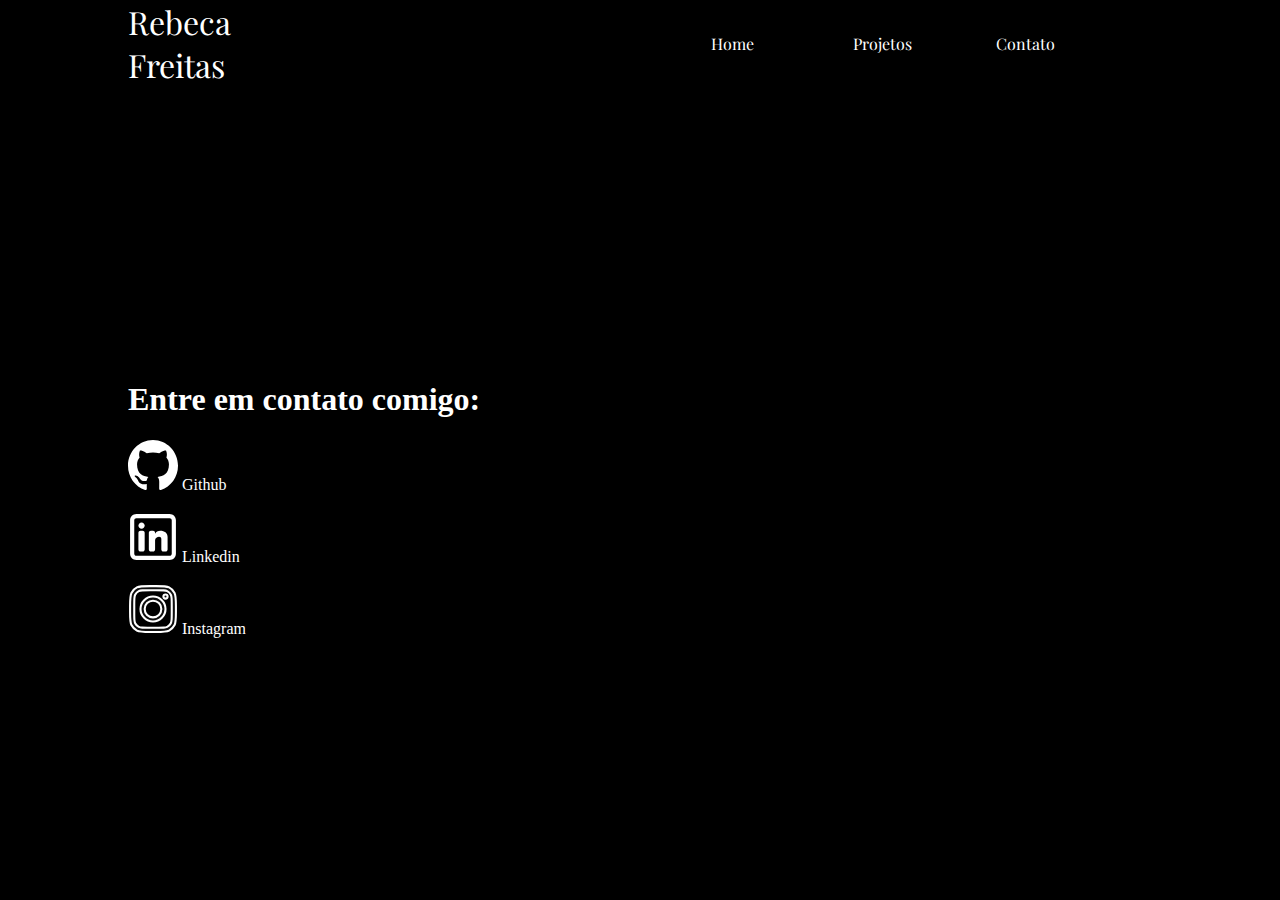
==== contato.html @ 51ab71c1 "add tela contato" ====
<!DOCTYPE html>
<html lang="en">
<head>
    <meta charset="UTF-8">
    <meta name="viewport" content="width=device-width, initial-scale=1.0">
    <link rel="stylesheet" type="text/css" href="contato.css" media="screen" />
    <title>Contato</title>

    <link rel="preconnect" href="https://fonts.googleapis.com">
    <link rel="preconnect" href="https://fonts.gstatic.com" crossorigin>
    <link
        href="https://fonts.googleapis.com/css2?family=Bebas+Neue&family=Karla:ital,wght@0,200..800;1,200..800&family=Pacifico&family=Playfair+Display:ital,wght@0,400..900;1,400..900&display=swap"
        rel="stylesheet">


</head>
<body>
    
    <div class="menu">
        <div id="nome">Rebeca <br>Freitas</div>

        <div class="menuitem"><a href="index.html">Home&nbsp;</a></div>
        <div class="menuitem"><a href="">Projetos&nbsp;</a></div>
        <div class="menuitem">Contato&nbsp;</div>
    </div>
    <div id="telacontato">

    <div id="contatos">
        <h1>Entre em contato comigo:</h1>
        <p><img src="fotosevideos/github-142-svgrepo-com (1).svg" class="iconescontato"> Github <br><br>
        <img src="fotosevideos/linkedin-svgrepo-com (1).svg" class="iconescontato"> Linkedin <br><br>
        <img src="fotosevideos/instagram-svgrepo-com (1).svg" class="iconescontato"> Instagram
        </p>

    </div>
    <video autoplay muted loop id="mundo">
        <source src='fotosevideos/worldbg.mp4' type="video/mp4">
    </video></div>

</body>
</html>
---- contato.css ----
body {
    margin: 0px;
    height: 100%;
    padding: 0%;
    background-color: black;
}
.menu {
    font-family: "Playfair Display", sans-serif;
    background-color: rgb(0, 0, 0);
    width: 100%;
    
    position: fixed;
    display: grid;
    grid-template-columns: 5fr 1fr 1fr 2fr;
    align-items: center;
    color: white;
    z-index: 5;

}
.menuitem a {
    text-decoration: none;
    color: white;
}
#nome {
    margin-left: 10vw;
    font-size: 200%;

}
#mundo {
    margin-top: 40vh;
    width: 500px;
}
#contatos {

    padding-top: 40vh;
    padding-left: 10vw;
    color: white;
}

.iconescontato {
    width: 50px;
}
#telacontato {
    display: flex;
    justify-content: space-between;
    flex-wrap: wrap;
}
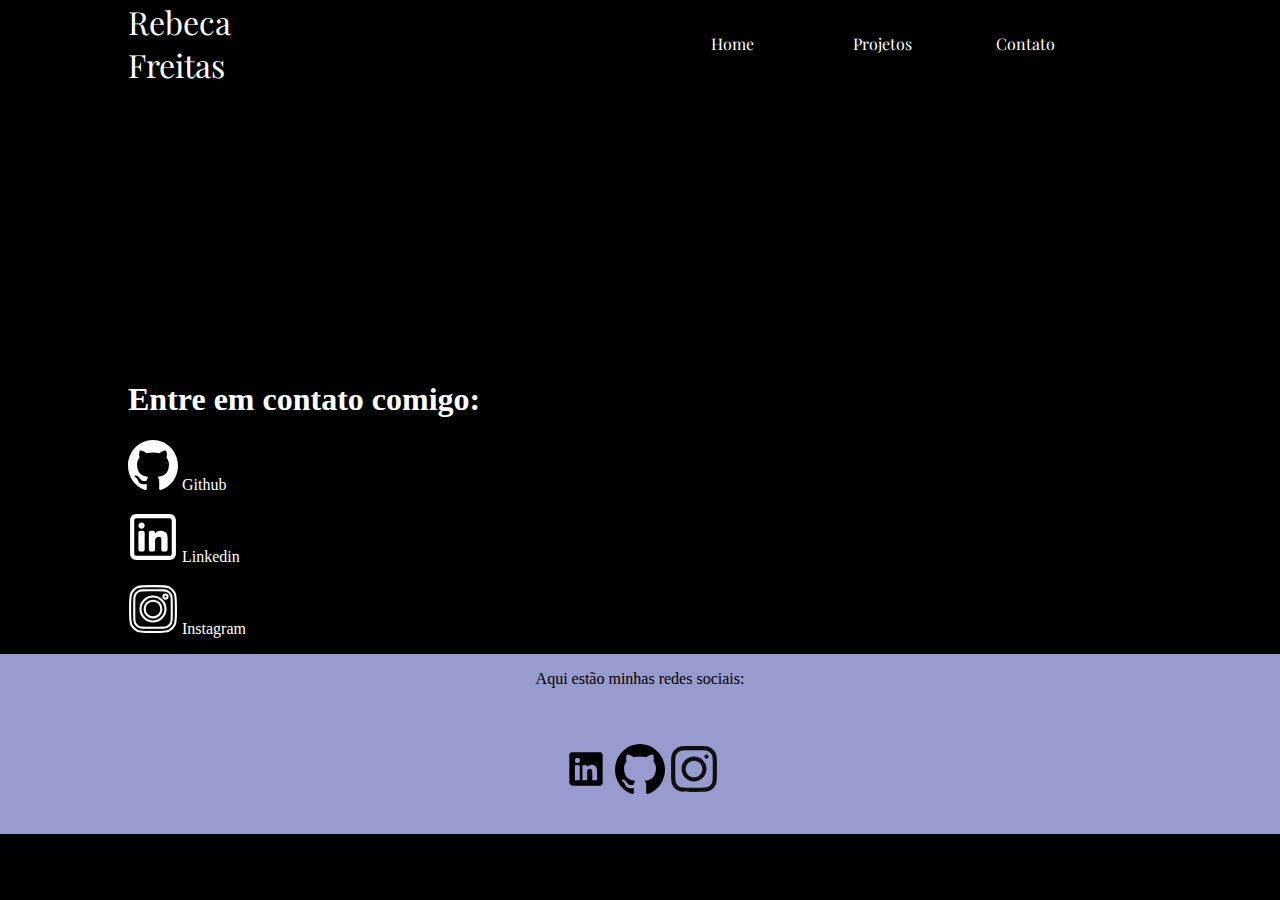
==== commit 55e9bc4f: "rodape nas paginas e toques finais" ====
--- a/contato.html
+++ b/contato.html
@@ -20,7 +20,7 @@
         <div id="nome">Rebeca <br>Freitas</div>
 
         <div class="menuitem"><a href="index.html">Home&nbsp;</a></div>
-        <div class="menuitem"><a href="">Projetos&nbsp;</a></div>
+        <div class="menuitem"><a href="projetos.html">Projetos&nbsp;</a></div>
         <div class="menuitem">Contato&nbsp;</div>
     </div>
     <div id="telacontato">
@@ -36,6 +36,10 @@
     <video autoplay muted loop id="mundo">
         <source src='fotosevideos/worldbg.mp4' type="video/mp4">
     </video></div>
+    <div id="rodape">
+        <div><p>Aqui estão minhas redes sociais:</p></div>
+        <div id="iconesrodape"><a href="https://br.linkedin.com/in/rebeca-freitas-dos-santos"><img src="fotosevideos/linkedin-svgrepo-com.svg"></a> <a href="https://github.com/rebeca-dossantos"><img src="fotosevideos/github-142-svgrepo-com.svg"></a> <a href="https://www.instagram.com/becc.fs?igsh=MWVvZXd5Y2V2YmhjNw=="> <img src="fotosevideos/instagram-svgrepo-com.svg"> </div>
+    </div>
 
 </body>
 </html>--- a/contato.css
+++ b/contato.css
@@ -44,4 +44,20 @@
     display: flex;
     justify-content: space-between;
     flex-wrap: wrap;
+}
+#rodape {
+    width: 100%;
+    height: 20vh;
+    display: grid;
+    grid-template-rows: 1fr 1fr;
+    justify-content: center;
+
+    background-color: rgb(152, 155, 206);
+
+}
+#iconesrodape {
+padding-left: 2vw;
+}
+#iconesrodape img {
+    width: 50px;
 }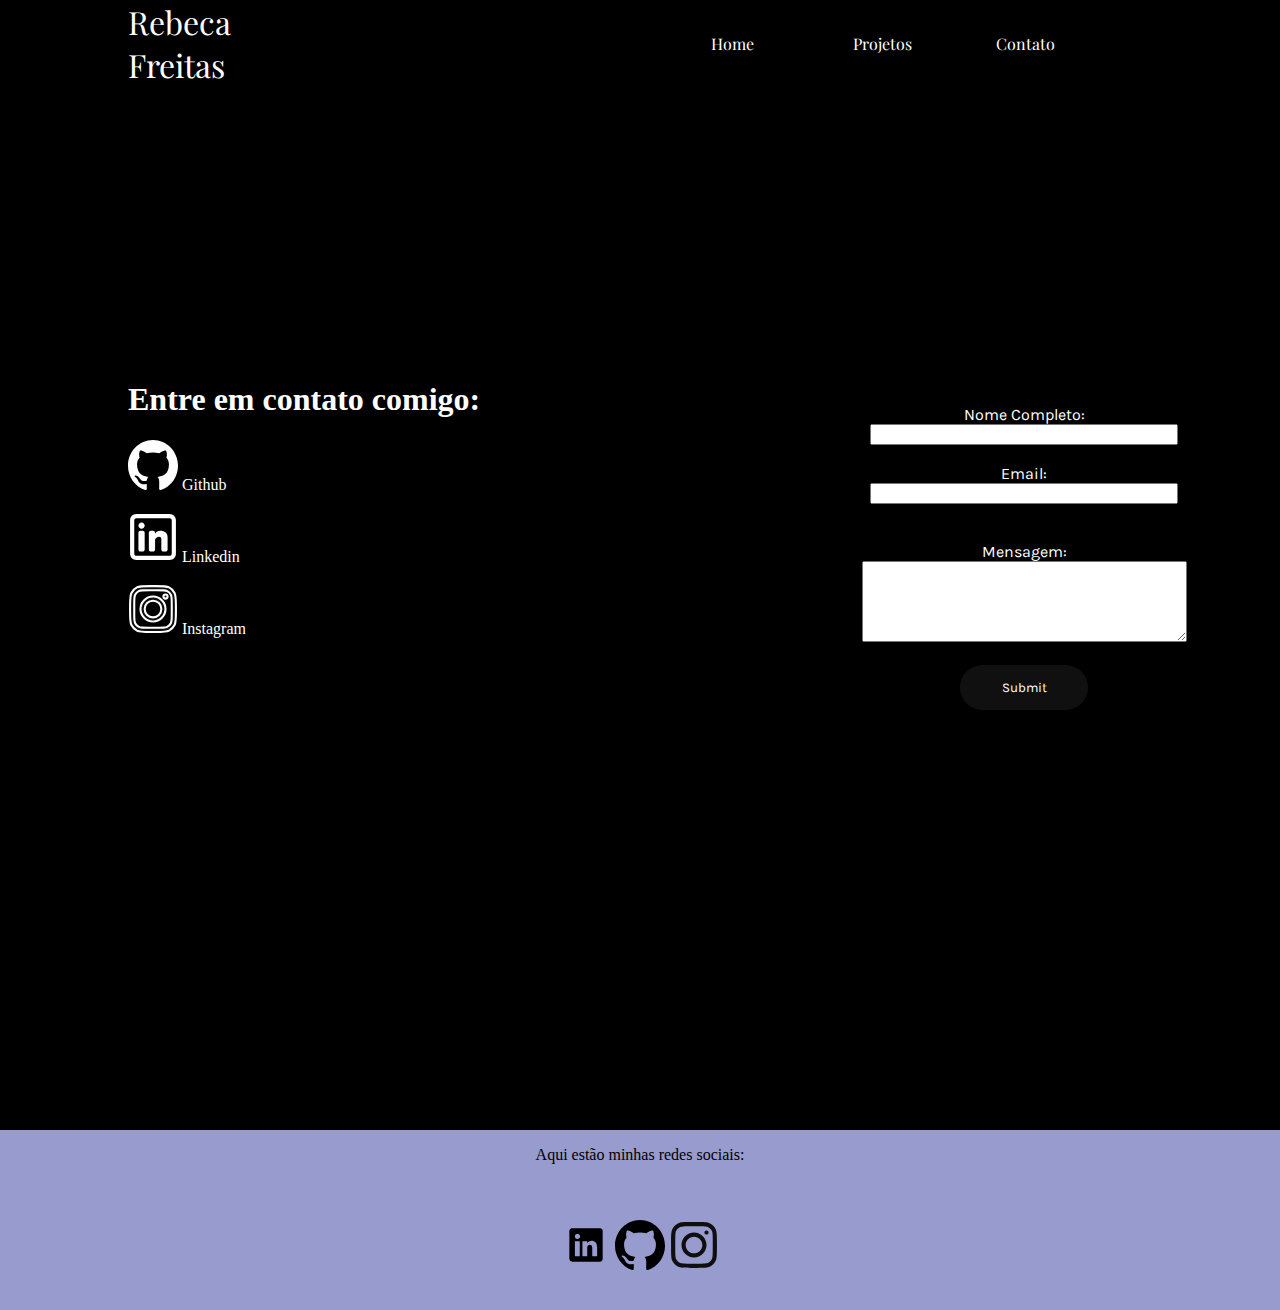
==== commit 95c4773b: "adicionei o forms de contato" ====
--- a/contato.html
+++ b/contato.html
@@ -32,10 +32,22 @@
         <img src="fotosevideos/instagram-svgrepo-com (1).svg" class="iconescontato"> Instagram
         </p>
 
-    </div>
+    </div><div id="forms">
+    <form>
+
+        <label for="nome">Nome Completo:</label><br>
+        <input type="text" id="nomecom" name="nomecom"><br><br>
+        <label for="email">Email:</label><br>
+        <input type="text" id="email" name="email"><br><br><br>
+        <label for="mensagem">Mensagem:</label><br>
+        <textarea rows="5" cols="38" name="mensagem"></textarea><br><br>
+        <input type="submit" value="Submit" id="submit">
+    </form>
+    </div></div>
+
     <video autoplay muted loop id="mundo">
         <source src='fotosevideos/worldbg.mp4' type="video/mp4">
-    </video></div>
+    </video>
     <div id="rodape">
         <div><p>Aqui estão minhas redes sociais:</p></div>
         <div id="iconesrodape"><a href="https://br.linkedin.com/in/rebeca-freitas-dos-santos"><img src="fotosevideos/linkedin-svgrepo-com.svg"></a> <a href="https://github.com/rebeca-dossantos"><img src="fotosevideos/github-142-svgrepo-com.svg"></a> <a href="https://www.instagram.com/becc.fs?igsh=MWVvZXd5Y2V2YmhjNw=="> <img src="fotosevideos/instagram-svgrepo-com.svg"> </div>
--- a/contato.css
+++ b/contato.css
@@ -27,14 +27,28 @@
 
 }
 #mundo {
-    margin-top: 40vh;
-    width: 500px;
+
+    width: 50vw;
+    display: block;
+    margin: 0 auto;
+    padding-top: 10vh;
+    padding-bottom: 20vh;
 }
 #contatos {
 
     padding-top: 40vh;
     padding-left: 10vw;
     color: white;
+    width: 40vw;
+    min-width: 300px;
+}
+#forms {
+    padding-top: 45vh;
+    width: 40vw;
+    color: white;
+    min-width: 400px;
+    text-align: center;
+    font-family: "Karla", serif;
 }
 
 .iconescontato {
@@ -46,7 +60,7 @@
     flex-wrap: wrap;
 }
 #rodape {
-    width: 100%;
+    
     height: 20vh;
     display: grid;
     grid-template-rows: 1fr 1fr;
@@ -60,4 +74,21 @@
 }
 #iconesrodape img {
     width: 50px;
+}
+#mensagem {
+    height: 10vh;
+}
+
+input {
+    width: 300px;
+}
+#submit {
+    border: none;
+    background-color: rgba(255, 255, 255, 0.062);
+    height: 5vh;
+    width: 10vw;
+    min-width: 100px;
+    border-radius: 25px;
+    color: white;
+    font-family: "Karla",serif;
 }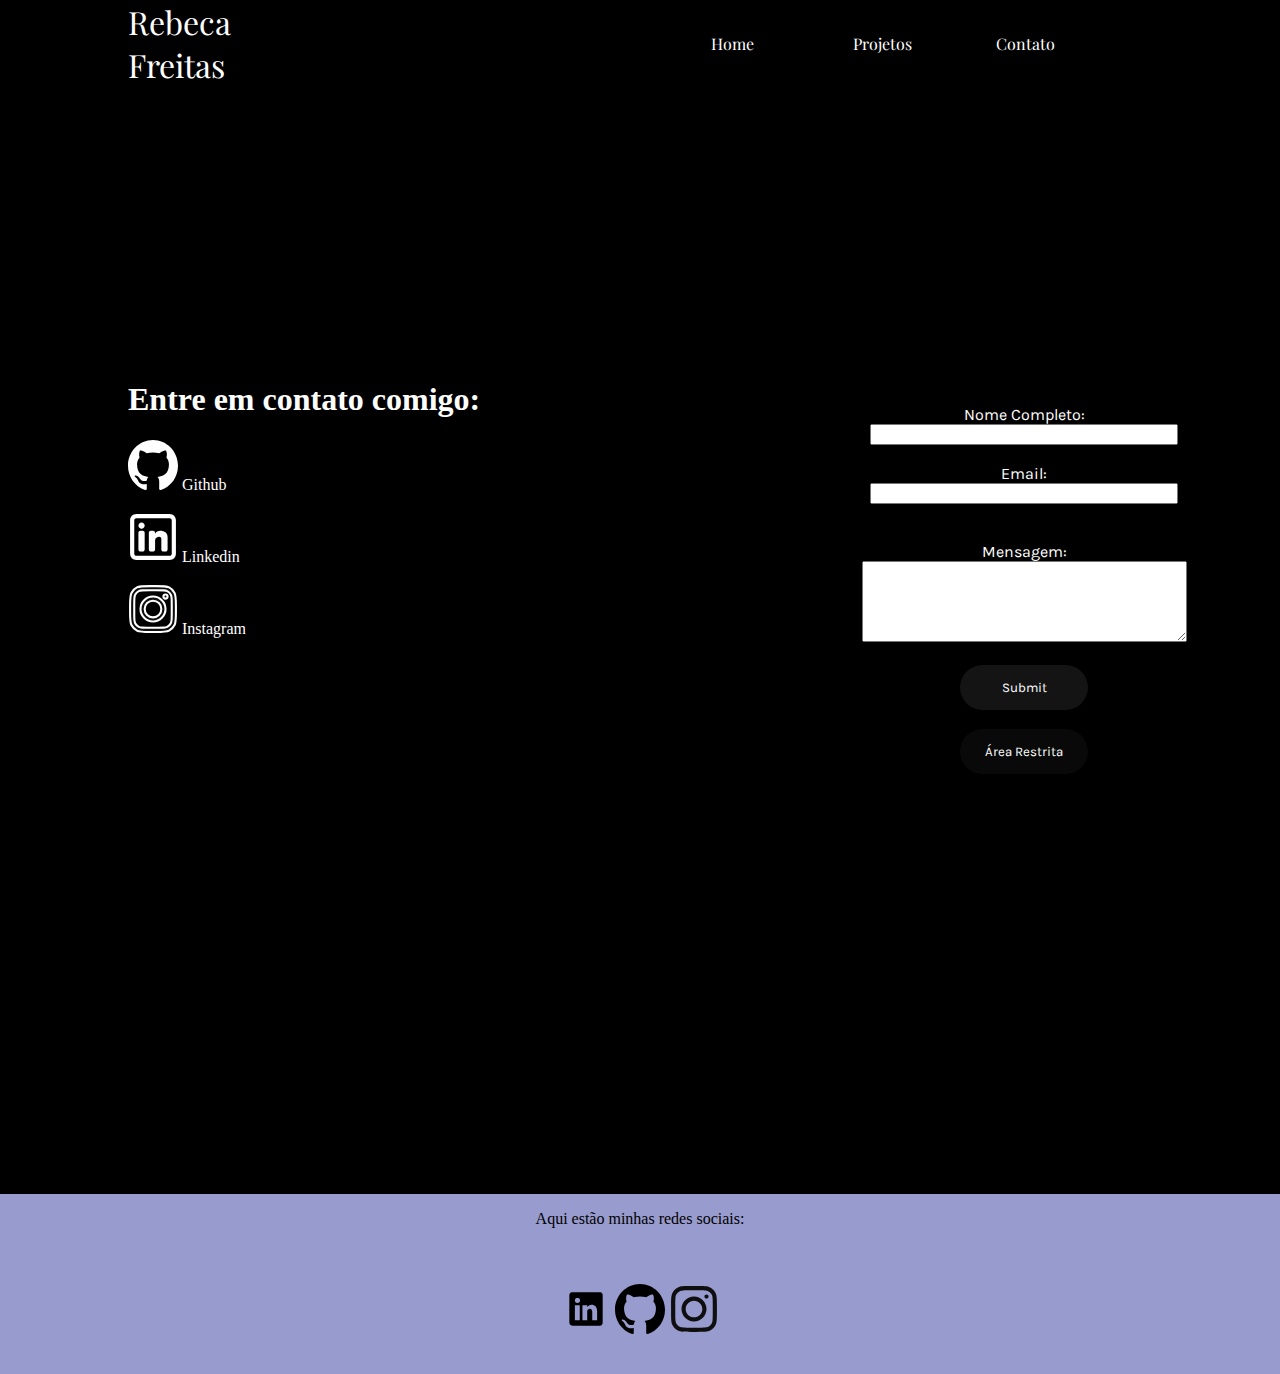
==== commit 047e66d7: "armazenei os dados do formulário em localStorage" ====
--- a/contato.html
+++ b/contato.html
@@ -1,5 +1,6 @@
 <!DOCTYPE html>
 <html lang="en">
+
 <head>
     <meta charset="UTF-8">
     <meta name="viewport" content="width=device-width, initial-scale=1.0">
@@ -12,10 +13,11 @@
         href="https://fonts.googleapis.com/css2?family=Bebas+Neue&family=Karla:ital,wght@0,200..800;1,200..800&family=Pacifico&family=Playfair+Display:ital,wght@0,400..900;1,400..900&display=swap"
         rel="stylesheet">
 
+    
+</head>
 
-</head>
 <body>
-    
+
     <div class="menu">
         <div id="nome">Rebeca <br>Freitas</div>
 
@@ -25,33 +27,45 @@
     </div>
     <div id="telacontato">
 
-    <div id="contatos">
-        <h1>Entre em contato comigo:</h1>
-        <p><img src="fotosevideos/github-142-svgrepo-com (1).svg" class="iconescontato"> Github <br><br>
-        <img src="fotosevideos/linkedin-svgrepo-com (1).svg" class="iconescontato"> Linkedin <br><br>
-        <img src="fotosevideos/instagram-svgrepo-com (1).svg" class="iconescontato"> Instagram
-        </p>
+        <div id="contatos">
+            <h1>Entre em contato comigo:</h1>
+            <p><img src="fotosevideos/github-142-svgrepo-com (1).svg" class="iconescontato"> Github <br><br>
+                <img src="fotosevideos/linkedin-svgrepo-com (1).svg" class="iconescontato"> Linkedin <br><br>
+                <img src="fotosevideos/instagram-svgrepo-com (1).svg" class="iconescontato"> Instagram
+            </p>
 
-    </div><div id="forms">
-    <form>
+        </div>
+        <div id="divforms">
+            <form id="forms">
 
-        <label for="nome">Nome Completo:</label><br>
-        <input type="text" id="nomecom" name="nomecom"><br><br>
-        <label for="email">Email:</label><br>
-        <input type="text" id="email" name="email"><br><br><br>
-        <label for="mensagem">Mensagem:</label><br>
-        <textarea rows="5" cols="38" name="mensagem"></textarea><br><br>
-        <input type="submit" value="Submit" id="submit">
-    </form>
-    </div></div>
+                <label for="nomecom">Nome Completo:</label><br>
+                <input type="text" id="nomecom" name="nomecom"><br><br>
+                <label for="email">Email:</label><br>
+                <input type="text" id="email" name="email"><br><br><br>
+                <label for="texto">Mensagem:</label><br>
+                <textarea rows="5" cols="38" name="texto" id="texto"></textarea><br><br>
+                <input type="submit" value="Submit" id="submit">
+            </form><br>
+            <a href="mensagensrecebidas.html"><button id="restrito">Área Restrita</button></a>
+        </div>
+        
+    </div>
 
     <video autoplay muted loop id="mundo">
         <source src='fotosevideos/worldbg.mp4' type="video/mp4">
     </video>
     <div id="rodape">
-        <div><p>Aqui estão minhas redes sociais:</p></div>
-        <div id="iconesrodape"><a href="https://br.linkedin.com/in/rebeca-freitas-dos-santos"><img src="fotosevideos/linkedin-svgrepo-com.svg"></a> <a href="https://github.com/rebeca-dossantos"><img src="fotosevideos/github-142-svgrepo-com.svg"></a> <a href="https://www.instagram.com/becc.fs?igsh=MWVvZXd5Y2V2YmhjNw=="> <img src="fotosevideos/instagram-svgrepo-com.svg"> </div>
+        <div>
+            <p>Aqui estão minhas redes sociais:</p>
+        </div>
+        <div id="iconesrodape"><a href="https://br.linkedin.com/in/rebeca-freitas-dos-santos"><img
+                    src="fotosevideos/linkedin-svgrepo-com.svg"></a> <a href="https://github.com/rebeca-dossantos"><img
+                    src="fotosevideos/github-142-svgrepo-com.svg"></a> <a
+                href="https://www.instagram.com/becc.fs?igsh=MWVvZXd5Y2V2YmhjNw=="> <img
+                    src="fotosevideos/instagram-svgrepo-com.svg"> </div>
     </div>
 
+     <script src="contato.js"></script>
 </body>
+
 </html>--- a/contato.css
+++ b/contato.css
@@ -4,11 +4,12 @@
     padding: 0%;
     background-color: black;
 }
+
 .menu {
     font-family: "Playfair Display", sans-serif;
     background-color: rgb(0, 0, 0);
     width: 100%;
-    
+
     position: fixed;
     display: grid;
     grid-template-columns: 5fr 1fr 1fr 2fr;
@@ -17,15 +18,18 @@
     z-index: 5;
 
 }
+
 .menuitem a {
     text-decoration: none;
     color: white;
 }
+
 #nome {
     margin-left: 10vw;
     font-size: 200%;
 
 }
+
 #mundo {
 
     width: 50vw;
@@ -34,6 +38,7 @@
     padding-top: 10vh;
     padding-bottom: 20vh;
 }
+
 #contatos {
 
     padding-top: 40vh;
@@ -42,7 +47,8 @@
     width: 40vw;
     min-width: 300px;
 }
-#forms {
+
+#divforms {
     padding-top: 45vh;
     width: 40vw;
     color: white;
@@ -54,13 +60,15 @@
 .iconescontato {
     width: 50px;
 }
+
 #telacontato {
     display: flex;
     justify-content: space-between;
     flex-wrap: wrap;
 }
+
 #rodape {
-    
+
     height: 20vh;
     display: grid;
     grid-template-rows: 1fr 1fr;
@@ -69,12 +77,26 @@
     background-color: rgb(152, 155, 206);
 
 }
+#restrito {
+        border: none;
+    background-color: rgba(255, 255, 255, 0.034);
+    height: 5vh;
+    width: 10vw;
+    min-width: 100px;
+    border-radius: 25px;
+    color: white;
+    font-family: "Karla", serif;
+
+}
+
 #iconesrodape {
-padding-left: 2vw;
+    padding-left: 2vw;
 }
+
 #iconesrodape img {
     width: 50px;
 }
+
 #mensagem {
     height: 10vh;
 }
@@ -82,13 +104,14 @@
 input {
     width: 300px;
 }
+
 #submit {
     border: none;
-    background-color: rgba(255, 255, 255, 0.062);
+    background-color: rgba(255, 255, 255, 0.080);
     height: 5vh;
     width: 10vw;
     min-width: 100px;
     border-radius: 25px;
     color: white;
-    font-family: "Karla",serif;
+    font-family: "Karla", serif;
 }